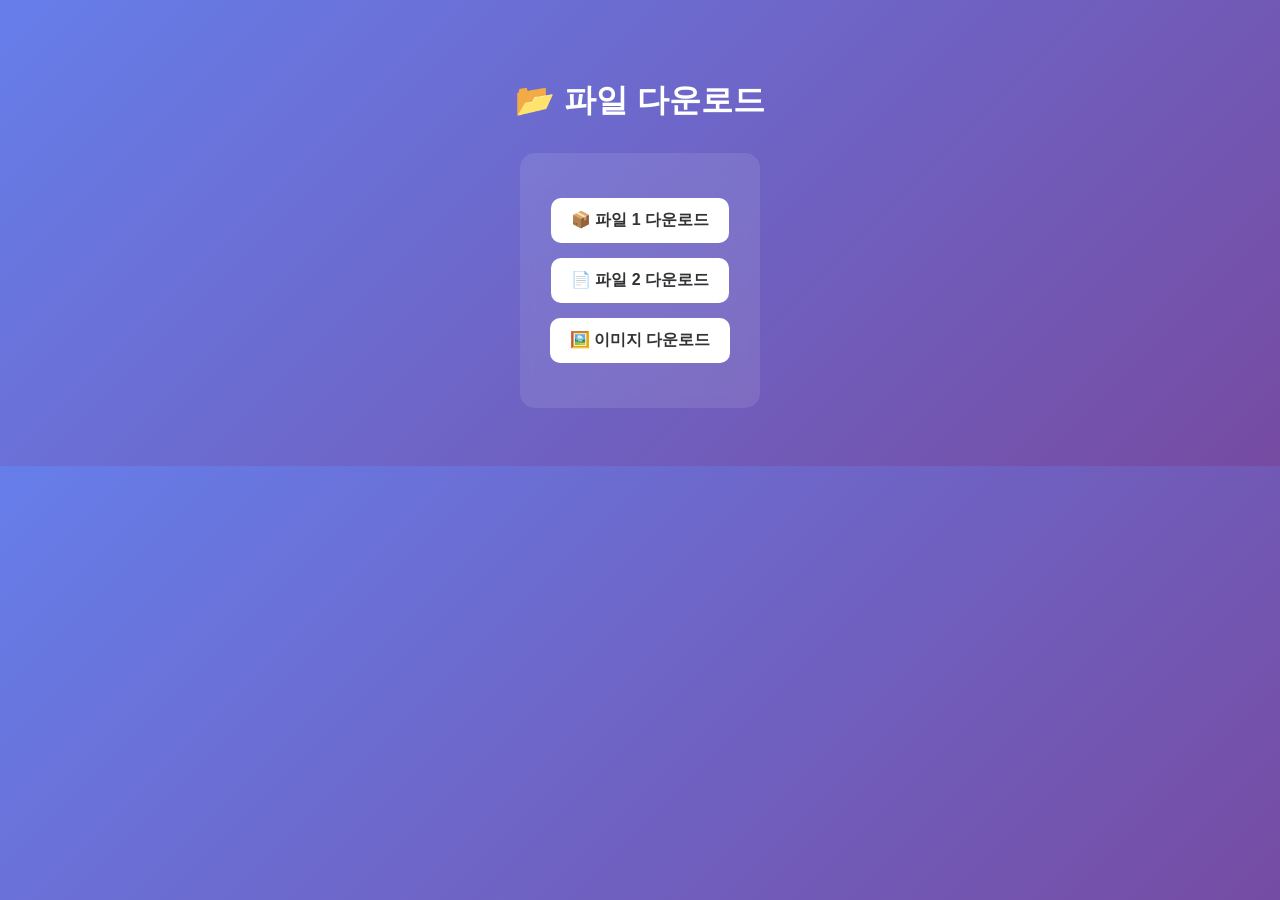
==== index.html @ a2cd3a11 "Create index.html" ====
<!DOCTYPE html>
<html lang="ko">
<head>
  <meta charset="UTF-8">
  <title>My Files</title>
  <style>
    body {
      font-family: Arial, sans-serif;
      background: linear-gradient(135deg, #667eea, #764ba2);
      color: white;
      text-align: center;
      padding: 50px;
    }

    h1 {
      margin-bottom: 30px;
    }

    .container {
      background: rgba(255,255,255,0.1);
      padding: 30px;
      border-radius: 15px;
      display: inline-block;
      backdrop-filter: blur(10px);
    }

    .file {
      margin: 15px 0;
    }

    a {
      display: inline-block;
      padding: 12px 20px;
      border-radius: 10px;
      text-decoration: none;
      background: white;
      color: #333;
      font-weight: bold;
      transition: 0.2s;
    }

    a:hover {
      background: #ffd369;
      transform: scale(1.05);
    }
  </style>
</head>

<body>
  <h1>📂 파일 다운로드</h1>

  <div class="container">
    <div class="file">
      <a href="file1.zip" download>📦 파일 1 다운로드</a>
    </div>

    <div class="file">
      <a href="file2.pdf" download>📄 파일 2 다운로드</a>
    </div>

    <div class="file">
      <a href="image.png" download>🖼️ 이미지 다운로드</a>
    </div>
  </div>
</body>
</html>
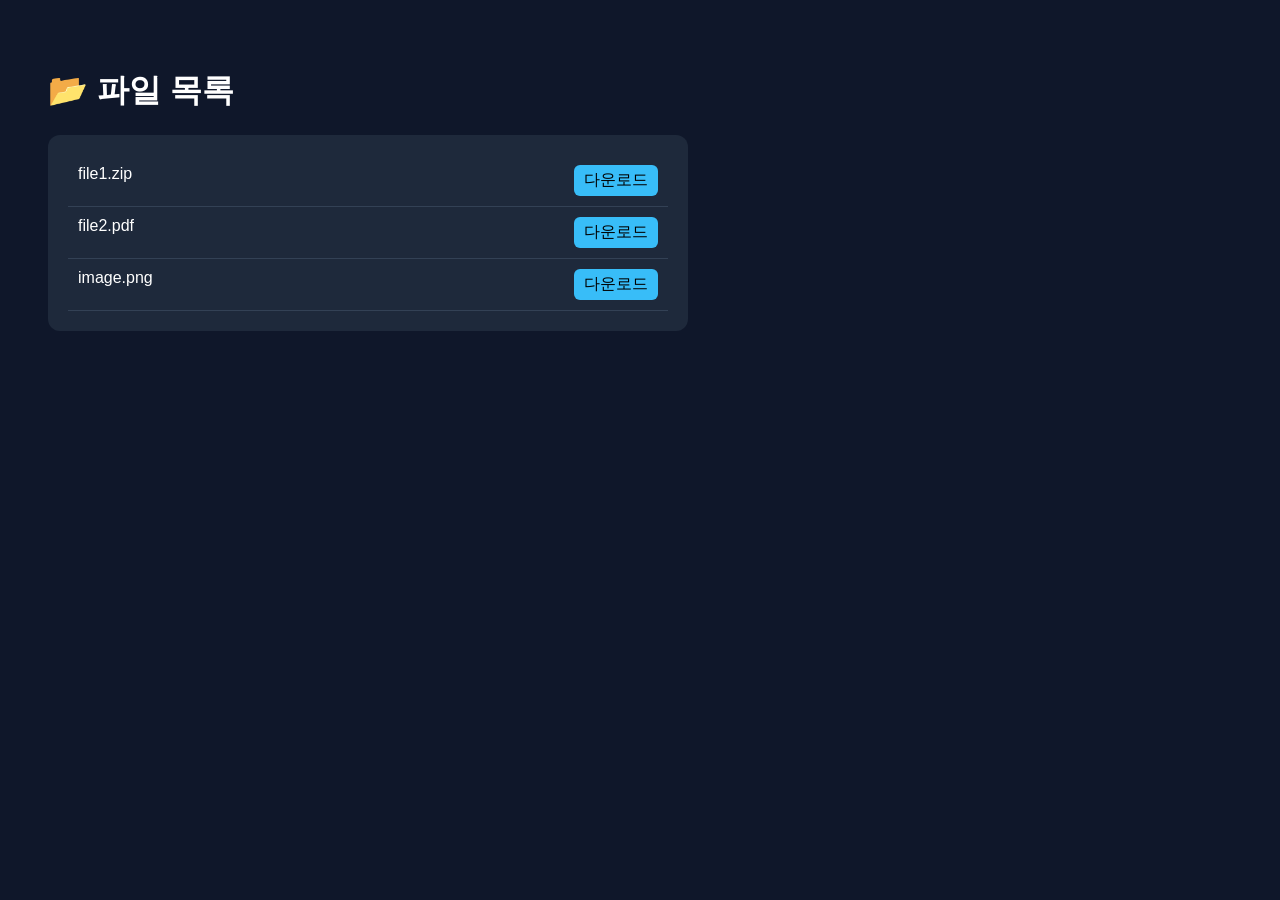
==== commit ba376756: "Update index.html" ====
--- a/index.html
+++ b/index.html
@@ -2,65 +2,66 @@
 <html lang="ko">
 <head>
   <meta charset="UTF-8">
-  <title>My Files</title>
+  <title>My File Server</title>
+
   <style>
     body {
-      font-family: Arial, sans-serif;
-      background: linear-gradient(135deg, #667eea, #764ba2);
+      font-family: Arial;
+      background: #0f172a;
       color: white;
-      text-align: center;
-      padding: 50px;
+      padding: 40px;
     }
 
-    h1 {
-      margin-bottom: 30px;
-    }
-
-    .container {
-      background: rgba(255,255,255,0.1);
-      padding: 30px;
-      border-radius: 15px;
-      display: inline-block;
-      backdrop-filter: blur(10px);
+    .box {
+      background: #1e293b;
+      padding: 20px;
+      border-radius: 12px;
+      max-width: 600px;
     }
 
     .file {
-      margin: 15px 0;
+      display: flex;
+      justify-content: space-between;
+      padding: 10px;
+      border-bottom: 1px solid #334155;
     }
 
-    a {
-      display: inline-block;
-      padding: 12px 20px;
-      border-radius: 10px;
+    .download {
+      background: #38bdf8;
+      color: black;
+      padding: 5px 10px;
+      border-radius: 6px;
       text-decoration: none;
-      background: white;
-      color: #333;
-      font-weight: bold;
-      transition: 0.2s;
-    }
-
-    a:hover {
-      background: #ffd369;
-      transform: scale(1.05);
     }
   </style>
 </head>
 
 <body>
-  <h1>📂 파일 다운로드</h1>
+  <h1>📂 파일 목록</h1>
 
-  <div class="container">
-    <div class="file">
-      <a href="file1.zip" download>📦 파일 1 다운로드</a>
-    </div>
+  <div class="box" id="fileList"></div>
 
-    <div class="file">
-      <a href="file2.pdf" download>📄 파일 2 다운로드</a>
-    </div>
+  <script>
+    const files = [
+      "file1.zip",
+      "file2.pdf",
+      "image.png"
+    ];
 
-    <div class="file">
-      <a href="image.png" download>🖼️ 이미지 다운로드</a>
-    </div>
-  </div>
+    const list = document.getElementById("fileList");
+
+    files.forEach(file => {
+      const div = document.createElement("div");
+      div.className = "file";
+
+      div.innerHTML = `
+        <div>${file}</div>
+        <a class="download" href="files/${file}" download>다운로드</a>
+      `;
+
+      list.appendChild(div);
+    });
+  </script>
+
 </body>
 </html>
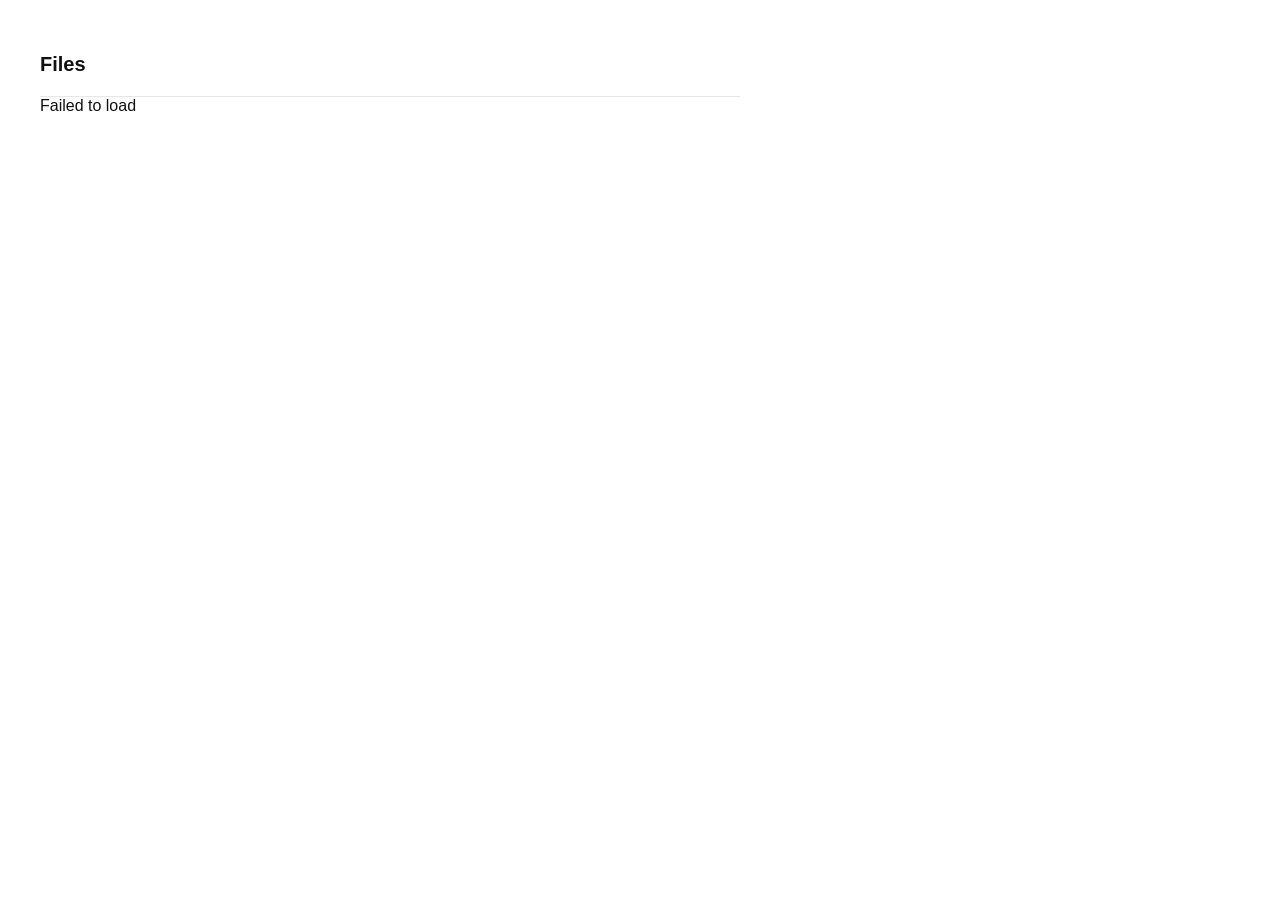
==== commit 7f0c4efe: "Update index.html" ====
--- a/index.html
+++ b/index.html
@@ -2,65 +2,82 @@
 <html lang="ko">
 <head>
   <meta charset="UTF-8">
-  <title>My File Server</title>
+  <title>Files</title>
 
   <style>
     body {
-      font-family: Arial;
-      background: #0f172a;
-      color: white;
+      font-family: -apple-system, BlinkMacSystemFont, "Segoe UI", Arial;
+      background: #ffffff;
+      color: #111;
+      margin: 0;
       padding: 40px;
     }
 
-    .box {
-      background: #1e293b;
-      padding: 20px;
-      border-radius: 12px;
-      max-width: 600px;
+    h1 {
+      font-size: 20px;
+      margin-bottom: 20px;
+      font-weight: 600;
     }
 
-    .file {
+    .list {
+      max-width: 700px;
+      border-top: 1px solid #e5e7eb;
+    }
+
+    .item {
       display: flex;
       justify-content: space-between;
-      padding: 10px;
-      border-bottom: 1px solid #334155;
+      padding: 12px 0;
+      border-bottom: 1px solid #e5e7eb;
+      font-size: 14px;
     }
 
-    .download {
-      background: #38bdf8;
-      color: black;
-      padding: 5px 10px;
-      border-radius: 6px;
+    .name {
+      color: #111;
+    }
+
+    a {
+      color: #2563eb;
       text-decoration: none;
+      font-weight: 500;
+    }
+
+    a:hover {
+      text-decoration: underline;
     }
   </style>
 </head>
 
 <body>
-  <h1>📂 파일 목록</h1>
 
-  <div class="box" id="fileList"></div>
+  <h1>Files</h1>
+  <div class="list" id="fileList">Loading...</div>
 
   <script>
-    const files = [
-      "file1.zip",
-      "file2.pdf",
-      "image.png"
-    ];
+    const username = "soojinme";
+    const repo = "boxx";
 
-    const list = document.getElementById("fileList");
+    fetch(`https://api.github.com/repos/${username}/${repo}/contents/files`)
+      .then(res => res.json())
+      .then(data => {
+        const list = document.getElementById("fileList");
+        list.innerHTML = "";
 
-    files.forEach(file => {
-      const div = document.createElement("div");
-      div.className = "file";
+        data.forEach(file => {
+          const div = document.createElement("div");
+          div.className = "item";
 
-      div.innerHTML = `
-        <div>${file}</div>
-        <a class="download" href="files/${file}" download>다운로드</a>
-      `;
+          div.innerHTML = `
+            <div class="name">${file.name}</div>
+            <a href="${file.download_url}">Download</a>
+          `;
 
-      list.appendChild(div);
-    });
+          list.appendChild(div);
+        });
+      })
+      .catch(() => {
+        document.getElementById("fileList").innerText = "Failed to load";
+      });
   </script>
 
 </body>
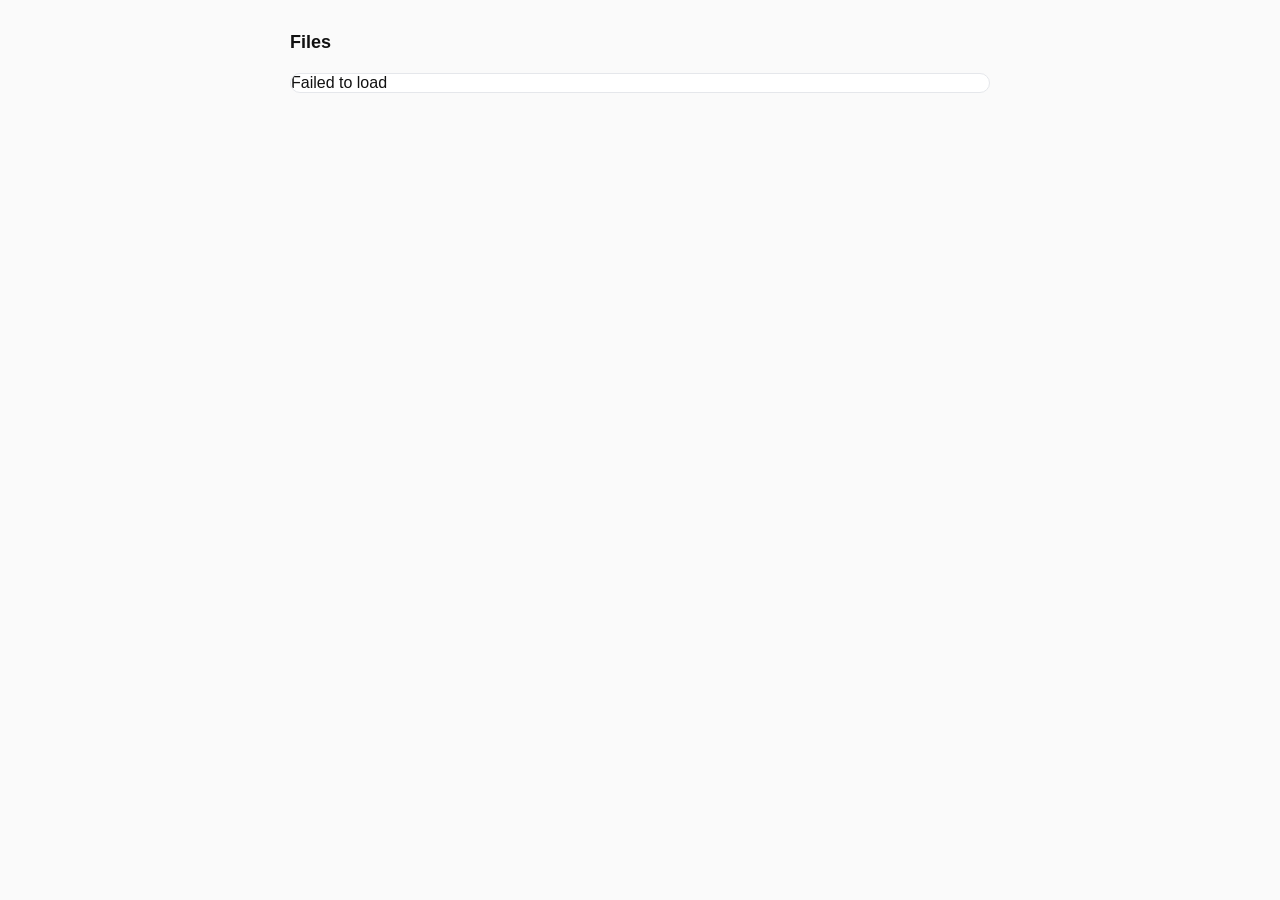
==== commit 8c6d8dc5: "Update index.html" ====
--- a/index.html
+++ b/index.html
@@ -2,38 +2,52 @@
 <html lang="ko">
 <head>
   <meta charset="UTF-8">
+  <meta name="viewport" content="width=device-width, initial-scale=1.0">
   <title>Files</title>
 
   <style>
     body {
       font-family: -apple-system, BlinkMacSystemFont, "Segoe UI", Arial;
-      background: #ffffff;
+      margin: 0;
+      background: #fafafa;
       color: #111;
-      margin: 0;
-      padding: 40px;
+    }
+
+    .container {
+      max-width: 700px;
+      margin: 0 auto;
+      padding: 20px;
     }
 
     h1 {
-      font-size: 20px;
+      font-size: 18px;
+      font-weight: 600;
       margin-bottom: 20px;
-      font-weight: 600;
     }
 
-    .list {
-      max-width: 700px;
-      border-top: 1px solid #e5e7eb;
+    .card {
+      background: white;
+      border: 1px solid #e5e7eb;
+      border-radius: 10px;
+      overflow: hidden;
     }
 
     .item {
       display: flex;
       justify-content: space-between;
-      padding: 12px 0;
-      border-bottom: 1px solid #e5e7eb;
+      padding: 14px 16px;
+      border-bottom: 1px solid #f1f5f9;
       font-size: 14px;
     }
 
+    .item:last-child {
+      border-bottom: none;
+    }
+
     .name {
-      color: #111;
+      overflow: hidden;
+      text-overflow: ellipsis;
+      white-space: nowrap;
     }
 
     a {
@@ -45,13 +59,30 @@
     a:hover {
       text-decoration: underline;
     }
+
+    /* 📱 반응형 */
+    @media (max-width: 500px) {
+      .item {
+        flex-direction: column;
+        gap: 6px;
+      }
+
+      a {
+        align-self: flex-start;
+      }
+    }
   </style>
 </head>
 
 <body>
 
-  <h1>Files</h1>
-  <div class="list" id="fileList">Loading...</div>
+  <div class="container">
+    <h1>Files</h1>
+
+    <div class="card" id="fileList">
+      Loading...
+    </div>
+  </div>
 
   <script>
     const username = "soojinme";
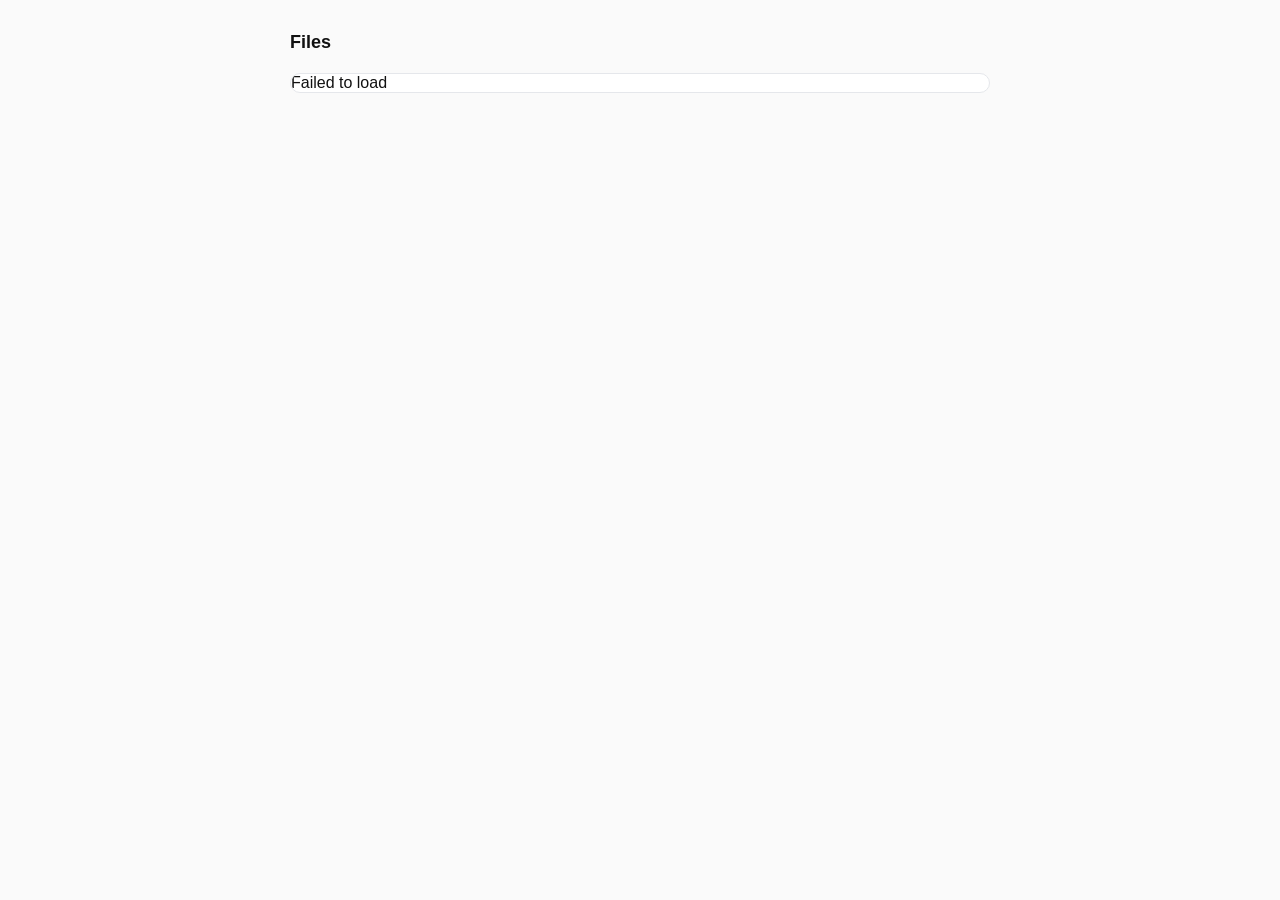
==== commit bebe2593: "Update index.html" ====
--- a/index.html
+++ b/index.html
@@ -35,40 +35,46 @@
     .item {
       display: flex;
       justify-content: space-between;
+      align-items: center;
       padding: 14px 16px;
       border-bottom: 1px solid #f1f5f9;
       font-size: 14px;
     }
 
-    .item:last-child {
-      border-bottom: none;
+    .left {
+      display: flex;
+      flex-direction: column;
     }
 
     .name {
-      overflow: hidden;
-      text-overflow: ellipsis;
-      white-space: nowrap;
-    }
-
-    a {
-      color: #2563eb;
-      text-decoration: none;
       font-weight: 500;
     }
 
-    a:hover {
-      text-decoration: underline;
+    .time {
+      font-size: 12px;
+      color: #6b7280;
+      margin-top: 2px;
     }
 
-    /* 📱 반응형 */
+    .btn {
+      background: #111;
+      color: white;
+      padding: 6px 12px;
+      border-radius: 8px;
+      text-decoration: none;
+      font-size: 13px;
+      transition: 0.2s;
+    }
+
+    .btn:hover {
+      background: #333;
+    }
+
     @media (max-width: 500px) {
       .item {
         flex-direction: column;
-        gap: 6px;
-      }
-
-      a {
-        align-self: flex-start;
+        align-items: flex-start;
+        gap: 8px;
       }
     }
   </style>
@@ -78,37 +84,48 @@
 
   <div class="container">
     <h1>Files</h1>
-
-    <div class="card" id="fileList">
-      Loading...
-    </div>
+    <div class="card" id="fileList">Loading...</div>
   </div>
 
   <script>
     const username = "soojinme";
     const repo = "boxx";
 
-    fetch(`https://api.github.com/repos/${username}/${repo}/contents/files`)
-      .then(res => res.json())
-      .then(data => {
-        const list = document.getElementById("fileList");
-        list.innerHTML = "";
+    async function loadFiles() {
+      const res = await fetch(`https://api.github.com/repos/${username}/${repo}/contents/files`);
+      const files = await res.json();
 
-        data.forEach(file => {
-          const div = document.createElement("div");
-          div.className = "item";
+      const list = document.getElementById("fileList");
+      list.innerHTML = "";
 
-          div.innerHTML = `
+      for (const file of files) {
+        // commit 정보 가져오기
+        const commitRes = await fetch(
+          `https://api.github.com/repos/${username}/${repo}/commits?path=files/${file.name}&per_page=1`
+        );
+        const commitData = await commitRes.json();
+
+        const date = new Date(commitData[0].commit.committer.date);
+        const formatted = date.toLocaleString();
+
+        const div = document.createElement("div");
+        div.className = "item";
+
+        div.innerHTML = `
+          <div class="left">
             <div class="name">${file.name}</div>
-            <a href="${file.download_url}">Download</a>
-          `;
+            <div class="time">${formatted}</div>
+          </div>
+          <a class="btn" href="${file.download_url}">Download</a>
+        `;
 
-          list.appendChild(div);
-        });
-      })
-      .catch(() => {
-        document.getElementById("fileList").innerText = "Failed to load";
-      });
+        list.appendChild(div);
+      }
+    }
+
+    loadFiles().catch(() => {
+      document.getElementById("fileList").innerText = "Failed to load";
+    });
   </script>
 
 </body>
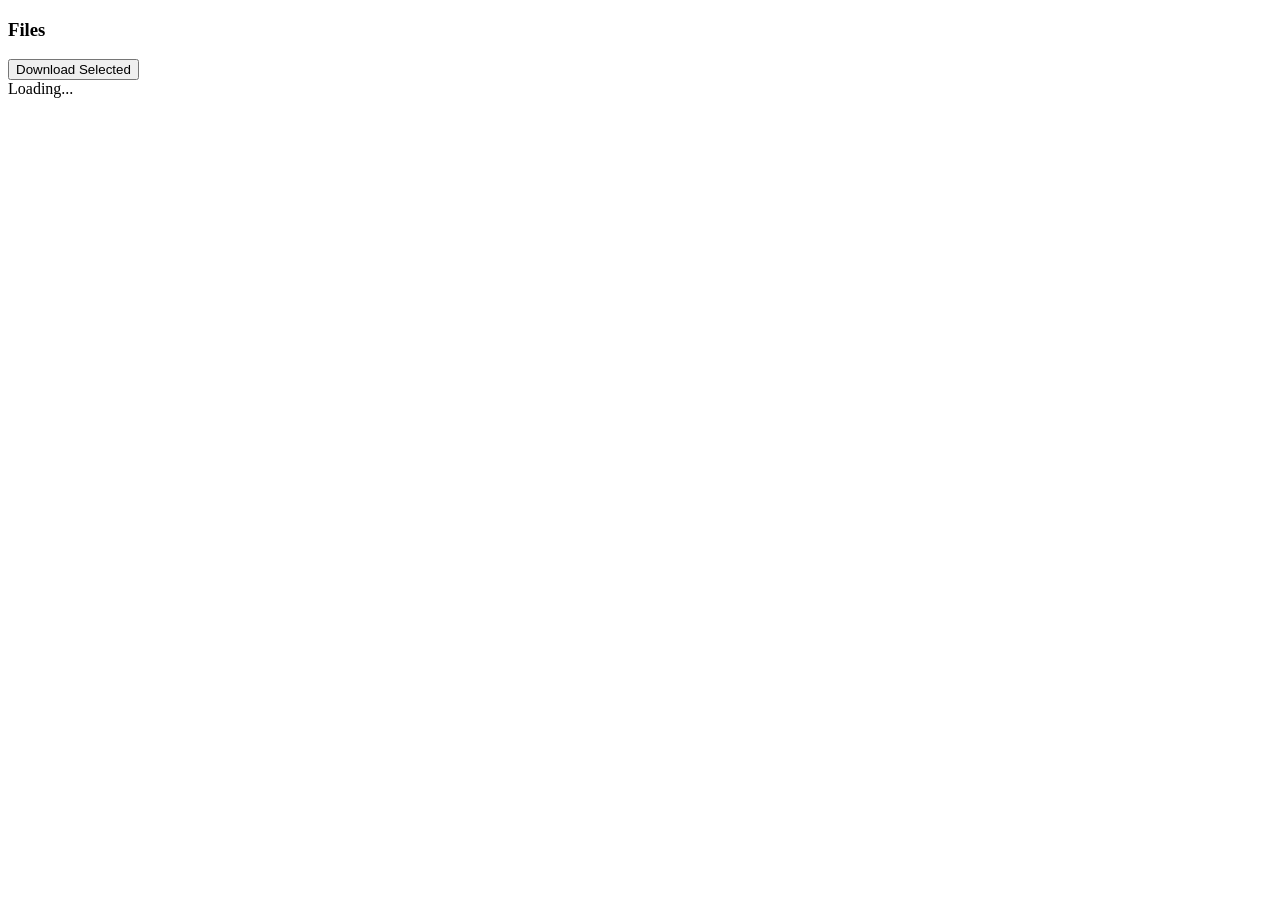
==== commit 98943130: "Update index.html" ====
--- a/index.html
+++ b/index.html
@@ -5,128 +5,20 @@
   <meta name="viewport" content="width=device-width, initial-scale=1.0">
   <title>Files</title>
 
-  <style>
-    body {
-      font-family: -apple-system, BlinkMacSystemFont, "Segoe UI", Arial;
-      margin: 0;
-      background: #fafafa;
-      color: #111;
-    }
-
-    .container {
-      max-width: 700px;
-      margin: 0 auto;
-      padding: 20px;
-    }
-
-    h1 {
-      font-size: 18px;
-      font-weight: 600;
-      margin-bottom: 20px;
-    }
-
-    .card {
-      background: white;
-      border: 1px solid #e5e7eb;
-      border-radius: 10px;
-      overflow: hidden;
-    }
-
-    .item {
-      display: flex;
-      justify-content: space-between;
-      align-items: center;
-      padding: 14px 16px;
-      border-bottom: 1px solid #f1f5f9;
-      font-size: 14px;
-    }
-
-    .left {
-      display: flex;
-      flex-direction: column;
-    }
-
-    .name {
-      font-weight: 500;
-    }
-
-    .time {
-      font-size: 12px;
-      color: #6b7280;
-      margin-top: 2px;
-    }
-
-    .btn {
-      background: #111;
-      color: white;
-      padding: 6px 12px;
-      border-radius: 8px;
-      text-decoration: none;
-      font-size: 13px;
-      transition: 0.2s;
-    }
-
-    .btn:hover {
-      background: #333;
-    }
-
-    @media (max-width: 500px) {
-      .item {
-        flex-direction: column;
-        align-items: flex-start;
-        gap: 8px;
-      }
-    }
-  </style>
+  <link rel="stylesheet" href="style.css">
 </head>
 
 <body>
 
   <div class="container">
-    <h1>Files</h1>
+    <div class="topbar">
+      <h3>Files</h3>
+      <button class="btn" onclick="downloadSelected()">Download Selected</button>
+    </div>
+
     <div class="card" id="fileList">Loading...</div>
   </div>
 
-  <script>
-    const username = "soojinme";
-    const repo = "boxx";
-
-    async function loadFiles() {
-      const res = await fetch(`https://api.github.com/repos/${username}/${repo}/contents/files`);
-      const files = await res.json();
-
-      const list = document.getElementById("fileList");
-      list.innerHTML = "";
-
-      for (const file of files) {
-        // commit 정보 가져오기
-        const commitRes = await fetch(
-          `https://api.github.com/repos/${username}/${repo}/commits?path=files/${file.name}&per_page=1`
-        );
-        const commitData = await commitRes.json();
-
-        const date = new Date(commitData[0].commit.committer.date);
-        const formatted = date.toLocaleString();
-
-        const div = document.createElement("div");
-        div.className = "item";
-
-        div.innerHTML = `
-          <div class="left">
-            <div class="name">${file.name}</div>
-            <div class="time">${formatted}</div>
-          </div>
-          <a class="btn" href="${file.download_url}">Download</a>
-        `;
-
-        list.appendChild(div);
-      }
-    }
-
-    loadFiles().catch(() => {
-      document.getElementById("fileList").innerText = "Failed to load";
-    });
-  </script>
-
+  <script src="script.js"></script>
 </body>
 </html>
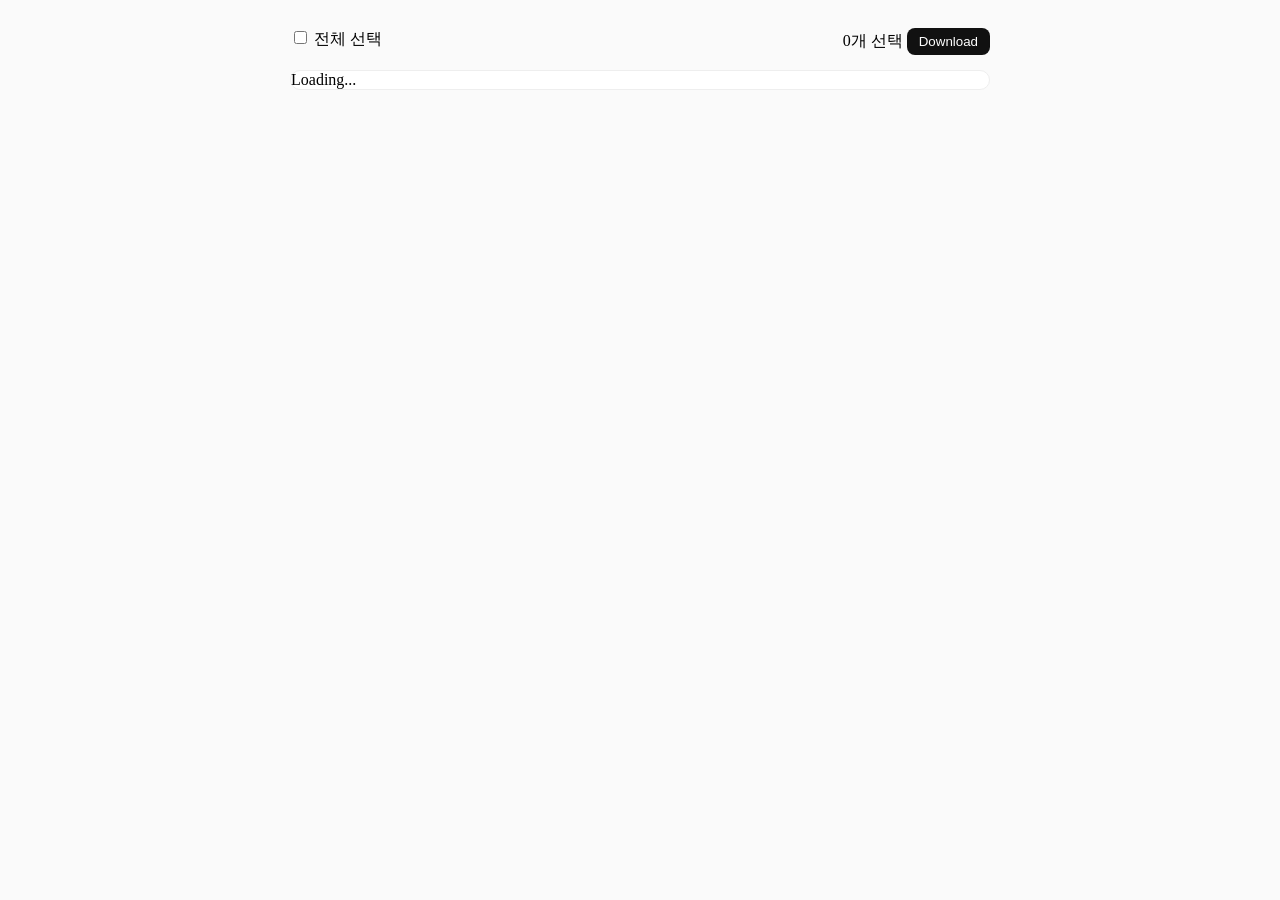
==== commit d2289bcc: "Update index.html" ====
--- a/index.html
+++ b/index.html
@@ -10,15 +10,24 @@
 
 <body>
 
-  <div class="container">
-    <div class="topbar">
-      <h3>Files</h3>
-      <button class="btn" onclick="downloadSelected()">Download Selected</button>
+<div class="container">
+
+  <div class="topbar">
+    <div class="top-left">
+      <input type="checkbox" id="selectAll" onchange="toggleAll(this)">
+      <label for="selectAll">전체 선택</label>
     </div>
 
-    <div class="card" id="fileList">Loading...</div>
+    <div class="top-right">
+      <span id="selectedCount">0개 선택</span>
+      <button class="btn" onclick="downloadSelected()">Download</button>
+    </div>
   </div>
 
-  <script src="script.js"></script>
+  <div class="card" id="fileList">Loading...</div>
+
+</div>
+
+<script src="script.js"></script>
 </body>
 </html>
--- a/style.css
+++ b/style.css
@@ -0,0 +1,50 @@
+body {
+  font-family: -apple-system, BlinkMacSystemFont, "Segoe UI";
+  background: #fafafa;
+  padding: 20px;
+}
+
+.container {
+  max-width: 700px;
+  margin: auto;
+}
+
+.topbar {
+  display: flex;
+  justify-content: space-between;
+  margin-bottom: 15px;
+}
+
+.btn {
+  background: #111;
+  color: white;
+  padding: 6px 12px;
+  border-radius: 8px;
+  border: none;
+  cursor: pointer;
+}
+
+.card {
+  background: white;
+  border: 1px solid #eee;
+  border-radius: 10px;
+}
+
+.item {
+  display: flex;
+  align-items: center;
+  justify-content: space-between;
+  padding: 12px;
+  border-bottom: 1px solid #eee;
+}
+
+.left {
+  display: flex;
+  align-items: center;
+  gap: 10px;
+}
+
+.time {
+  font-size: 12px;
+  color: gray;
+}
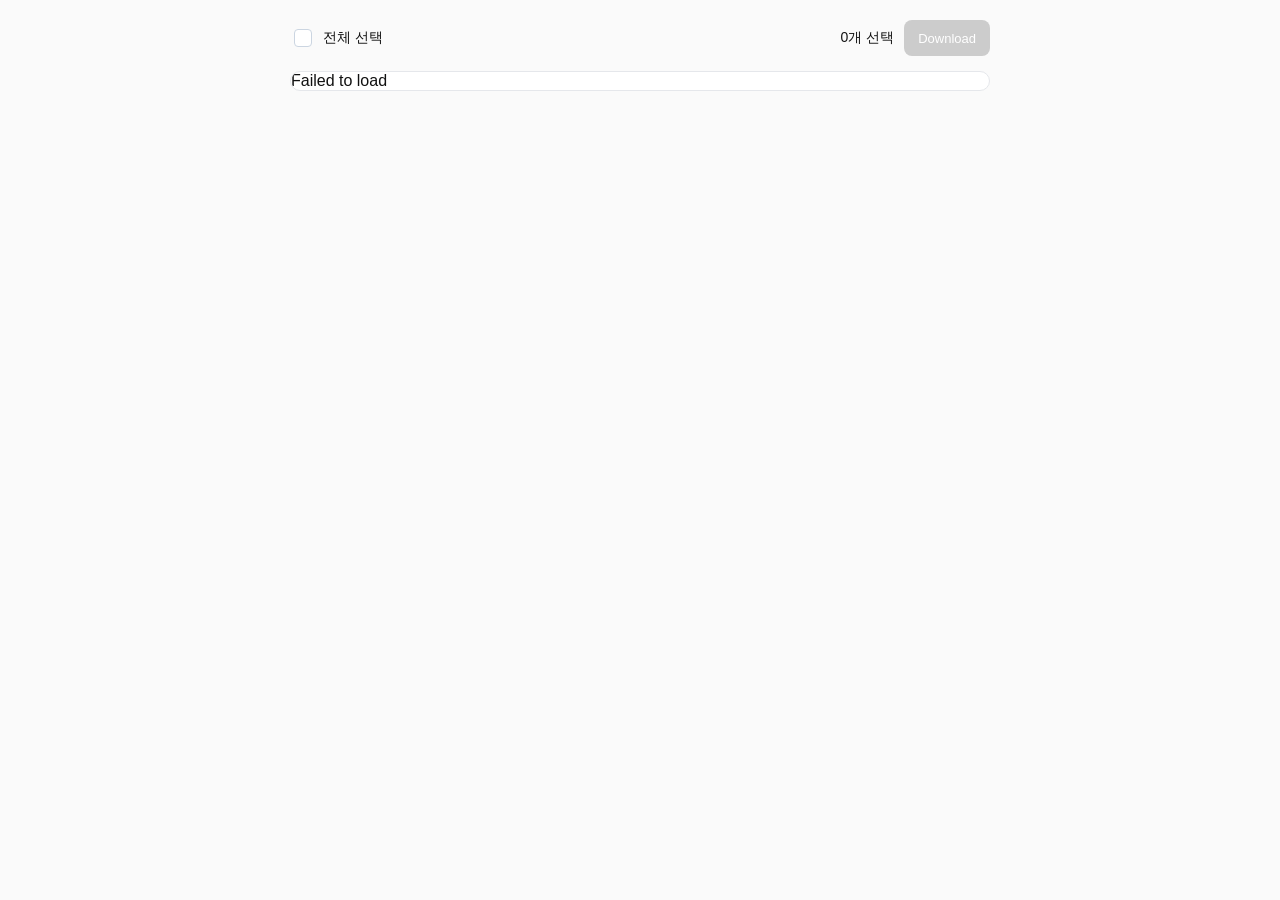
==== commit cefb245e: "Update index.html" ====
--- a/index.html
+++ b/index.html
@@ -20,7 +20,7 @@
 
     <div class="top-right">
       <span id="selectedCount">0개 선택</span>
-      <button class="btn" onclick="downloadSelected()">Download</button>
+      <button class="btn" onclick="downloadSelected()" disabled>Download</button>
     </div>
   </div>
 
--- a/style.css
+++ b/style.css
@@ -1,41 +1,106 @@
 body {
-  font-family: -apple-system, BlinkMacSystemFont, "Segoe UI";
+  font-family: -apple-system, BlinkMacSystemFont, "Segoe UI", Arial;
+  margin: 0;
   background: #fafafa;
-  padding: 20px;
+  color: #111;
 }
 
 .container {
   max-width: 700px;
-  margin: auto;
+  margin: 0 auto;
+  padding: 20px;
 }
 
 .topbar {
   display: flex;
   justify-content: space-between;
+  align-items: center;
   margin-bottom: 15px;
+  font-size: 14px;
 }
 
+.top-left {
+  display: flex;
+  align-items: center;
+  gap: 8px;
+}
+
+.top-right {
+  display: flex;
+  align-items: center;
+  gap: 10px;
+}
+
+/* 🔥 버튼 통일 */
+.btn {
+  display: inline-flex;
+  align-items: center;
+  justify-content: center;
+  height: 36px;
+  padding: 0 14px;
+  border-radius: 8px;
+  font-size: 13px;
+  text-decoration: none;
+  border: none;
+  cursor: pointer;
+
+  background: #111;
+  color: white;
+}
+
+.btn:hover {
+  background: #333;
+}
+
+.btn:disabled {
+  background: #ccc;
+  cursor: not-allowed;
+}
+
+/* 기본 버튼 */
 .btn {
   background: #111;
   color: white;
-  padding: 6px 12px;
-  border-radius: 8px;
-  border: none;
-  cursor: pointer;
 }
 
+.btn:hover {
+  background: #333;
+}
+
+.download {
+  background: #111;
+  color: white;
+}
+
+.download:hover {
+  background: #333;
+}
+
+/* 비활성화 */
+.btn:disabled {
+  background: #ccc;
+  cursor: not-allowed;
+}
+
+/* 카드 */
 .card {
   background: white;
-  border: 1px solid #eee;
+  border: 1px solid #e5e7eb;
   border-radius: 10px;
+  overflow: hidden;
 }
 
 .item {
   display: flex;
+  justify-content: space-between;
   align-items: center;
-  justify-content: space-between;
-  padding: 12px;
-  border-bottom: 1px solid #eee;
+  padding: 14px 16px;
+  border-bottom: 1px solid #f1f5f9;
+  font-size: 14px;
+}
+
+.item:last-child {
+  border-bottom: none;
 }
 
 .left {
@@ -44,7 +109,56 @@
   gap: 10px;
 }
 
+.file-info {
+  display: flex;
+  flex-direction: column;
+}
+
 .time {
   font-size: 12px;
-  color: gray;
+  color: #6b7280;
 }
+
+/* 🔥 체크박스 크기 */
+input[type="checkbox"] {
+  -webkit-appearance: none; /* 🔥 Safari 필수 */
+  appearance: none;
+
+  width: 18px;
+  height: 18px;
+
+  border: 1px solid #cbd5e1;
+  border-radius: 4px;
+  cursor: pointer;
+  position: relative;
+  background: white;
+}
+
+input[type="checkbox"]:checked {
+  background: #111;
+  border-color: #111;
+}
+
+input[type="checkbox"]:checked::after {
+  content: "";
+  position: absolute;
+  left: 5px;
+  top: 2px;
+  width: 4px;
+  height: 8px;
+  border: solid white;
+  border-width: 0 2px 2px 0;
+  transform: rotate(45deg);
+}
+
+input[type="checkbox"] {
+  display: inline-block;
+}
+
+@media (max-width: 500px) {
+  .item {
+    flex-direction: column;
+    align-items: flex-start;
+    gap: 8px;
+  }
+}
